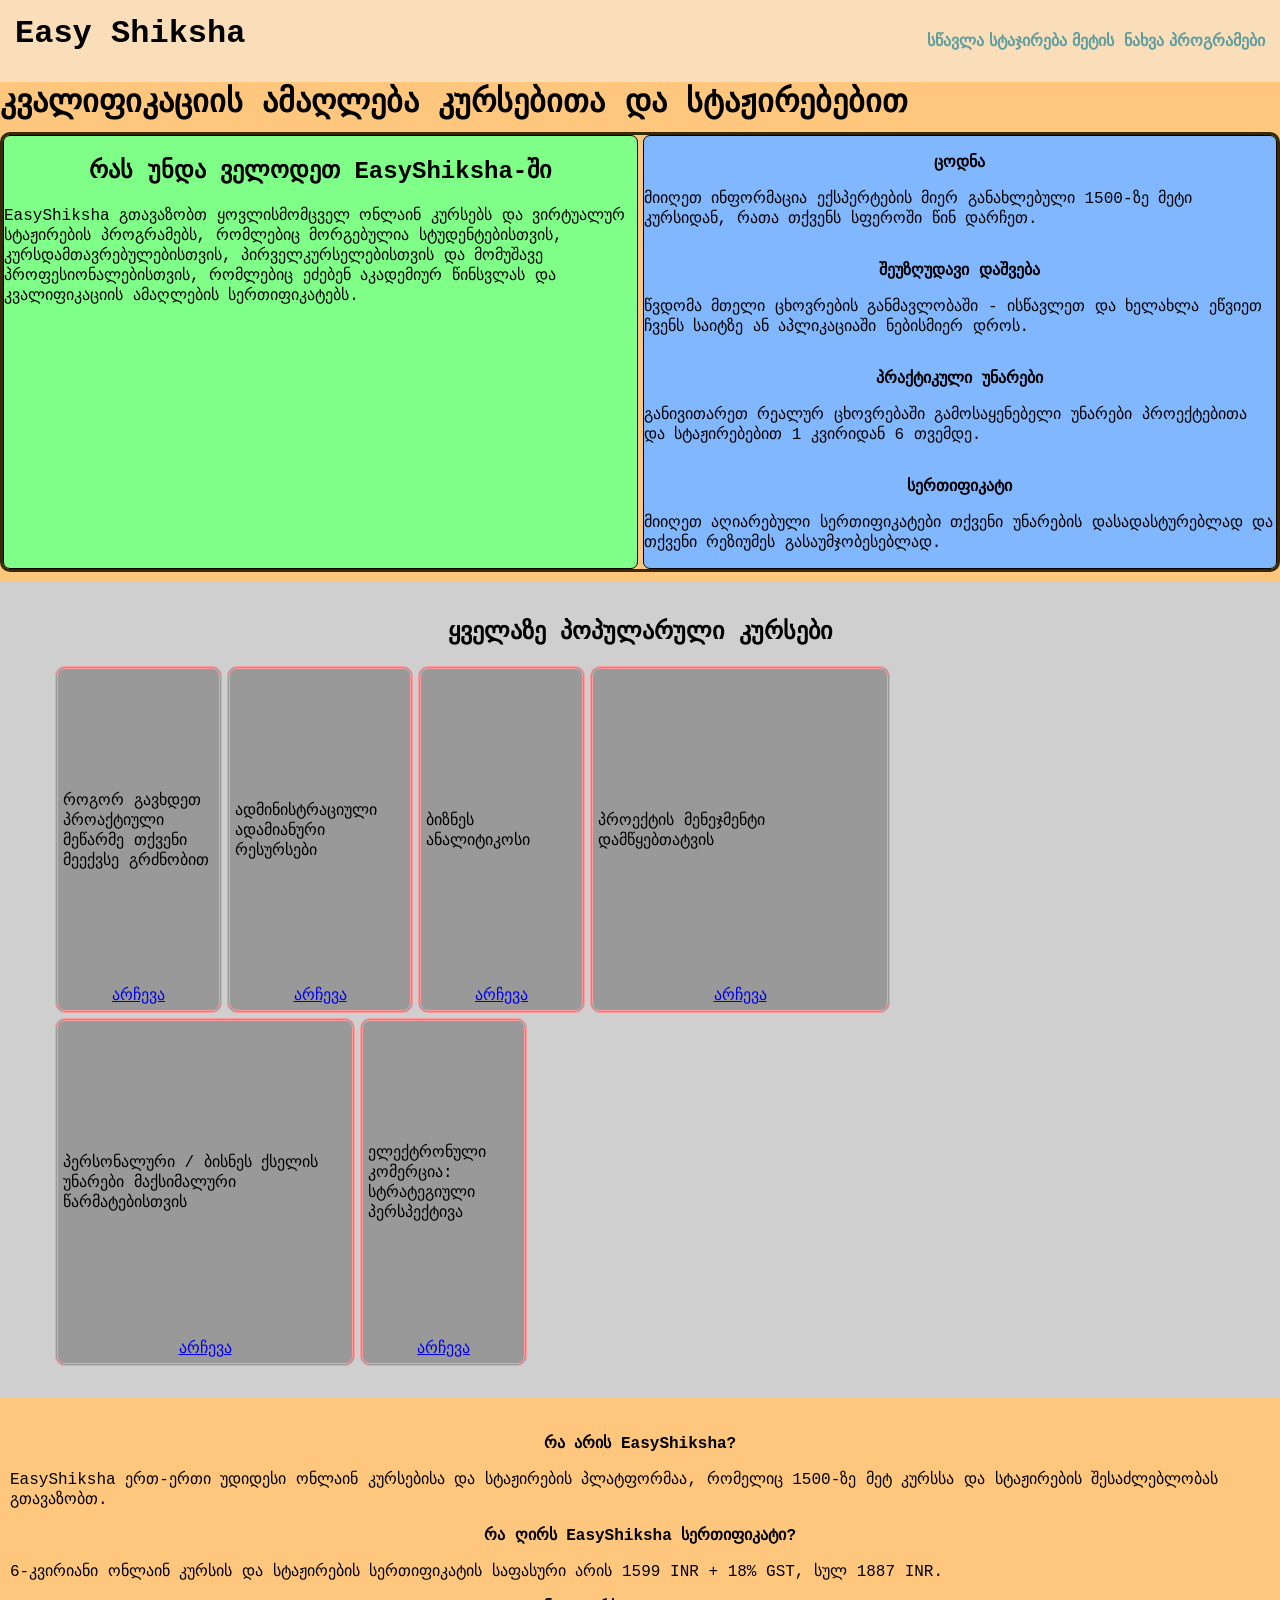
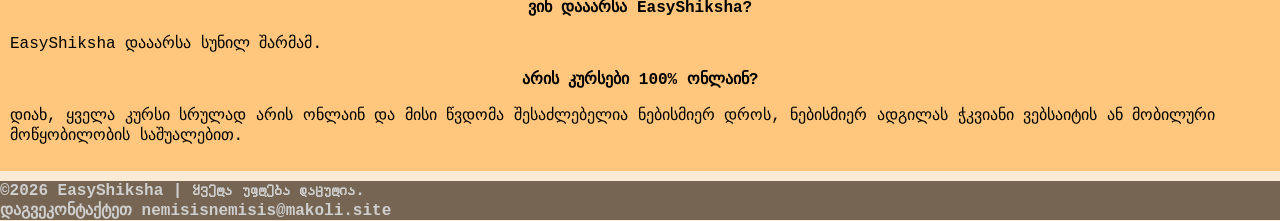
==== index.html @ 6a4d14f9 "Made Online Course Site" ====
<!doctype html>
<html lang="en">
  <head>
    <meta charset="UTF-8" />
    <meta name="viewport" content="width=device-width, initial-scale=1.0" />
    <title>Document</title>
    <link rel="stylesheet" href="style.css" />
  </head>
  <body>
    <header>
      <h1>Easy Shiksha</h1>
      <nav>
        <ul>
          <li><a href="#"></a>სწავლა</li>
          <li><a href=""></a>სტაჯირება</li>
          <li><a href=""></a>მეტის ნახვა</li>
          <li><a href=""></a>პროგრამები</li>
        </ul>
      </nav>
    </header>
    <main>
      <h1>კვალიფიკაციის ამაღლება კურსებითა და სტაჟირებებით</h1>
      <section class="InfoSection">
        <div class="InfoSectionLeftContainer">
          <h2>რას უნდა ველოდეთ EasyShiksha-ში</h2>
          <p>
            EasyShiksha გთავაზობთ ყოვლისმომცველ ონლაინ კურსებს და ვირტუალურ
            სტაჟირების პროგრამებს, რომლებიც მორგებულია სტუდენტებისთვის,
            კურსდამთავრებულებისთვის, პირველკურსელებისთვის და მომუშავე
            პროფესიონალებისთვის, რომლებიც ეძებენ აკადემიურ წინსვლას და
            კვალიფიკაციის ამაღლების სერთიფიკატებს.
          </p>
        </div>
        <div class="InfoSectionRightContainer">
          <article>
            <p class="Titlep">ცოდნა</p>
            <p>
              მიიღეთ ინფორმაცია ექსპერტების მიერ განახლებული 1500-ზე მეტი
              კურსიდან, რათა თქვენს სფეროში წინ დარჩეთ.
            </p>
          </article>
          <article>
            <p class="Titlep">შეუზღუდავი დაშვება</p>
            <p>
              წვდომა მთელი ცხოვრების განმავლობაში - ისწავლეთ და ხელახლა ეწვიეთ
              ჩვენს საიტზე ან აპლიკაციაში ნებისმიერ დროს.
            </p>
          </article>
          <article>
            <p class="Titlep">პრაქტიკული უნარები</p>
            <p>
              განივითარეთ რეალურ ცხოვრებაში გამოსაყენებელი უნარები პროექტებითა
              და სტაჟირებებით 1 კვირიდან 6 თვემდე.
            </p>
          </article>
          <article>
            <p class="Titlep">სერთიფიკატი</p>
            <p>
              მიიღეთ აღიარებული სერთიფიკატები თქვენი უნარების დასადასტურებლად და
              თქვენი რეზიუმეს გასაუმჯობესებლად.
            </p>
          </article>
        </div>
      </section>
      <section class="PopularCourses">
        <h2>ყველაზე პოპულარული კურსები</h2>
        <ul>
          <li class="FlexGrowLI">
            <img
              src="https://cdn.easyshiksha.com/file/EasyShiksha/onlinecourses/images/Cover/483.jpg"
              alt=""
            />
            <p>ადმინისტრაციული ადამიანური რესურსები</p>
            <a href="#">არჩევა</a>
          </li>
          <li class="FlexShrinkLI">
            <img
              src="https://cdn.easyshiksha.com/file/EasyShiksha/onlinecourses/images/Cover/177.jpg"
              alt=""
            />
            <p>ბიზნეს ანალიტიკოსი</p>
            <a href="#">არჩევა</a>
          </li>
          <li class="FlexBasisLI">
            <img
              src="https://cdn.easyshiksha.com/file/EasyShiksha/onlinecourses/images/Cover/128.jpg"
              alt=""
            />
            <p>პროექტის მენეჯმენტი დამწყებთატვის</p>
            <a href="#">არჩევა</a>
          </li>
          <li class="FlexBasisLI">
            <img
              src="https://cdn.easyshiksha.com/file/EasyShiksha/onlinecourses/images/Cover/480.jpg"
              alt=""
            />
            <p>
              პერსონალური / ბისნეს ქსელის უნარები მაქსიმალური წარმატებისთვის
            </p>
            <a href="#">არჩევა</a>
          </li>
          <li class="OrderLI">
            <img
              src="https://cdn.easyshiksha.com/file/EasyShiksha/onlinecourses/images/Cover/489.jpg"
              alt=""
            />
            <p>როგორ გავხდეთ პროაქტიული მეწარმე თქვენი მეექვსე გრძნობით</p>
            <a href="#">არჩევა</a>
          </li>
          <li>
            <img
              src="https://cdn.easyshiksha.com/file/EasyShiksha/onlinecourses/images/Cover/504.png"
              alt=""
            />
            <p>ელექტრონული კომერცია: სტრატეგიული პერსპექტივა</p>
            <a href="#">არჩევა</a>
          </li>
        </ul>
      </section>
      <section class="FAQSection">
        <article>
          <p class="Titlep">რა არის EasyShiksha?</p>
          <p>
            EasyShiksha ერთ-ერთი უდიდესი ონლაინ კურსებისა და სტაჟირების
            პლატფორმაა, რომელიც 1500-ზე მეტ კურსსა და სტაჟირების შესაძლებლობას
            გთავაზობთ.
          </p>
        </article>
        <article>
          <p class="Titlep">რა ღირს EasyShiksha სერთიფიკატი?</p>
          <p>
            6-კვირიანი ონლაინ კურსის და სტაჟირების სერთიფიკატის საფასური არის
            1599 INR + 18% GST, სულ 1887 INR.
          </p>
        </article>
        <article>
          <p class="Titlep">ვინ დააარსა EasyShiksha?</p>
          <p>EasyShiksha დააარსა სუნილ შარმამ.</p>
        </article>
        <article>
          <p class="Titlep">არის კურსები 100% ონლაინ?</p>
          <p>
            დიახ, ყველა კურსი სრულად არის ონლაინ და მისი წვდომა შესაძლებელია
            ნებისმიერ დროს, ნებისმიერ ადგილას ჭკვიანი ვებსაიტის ან მობილური
            მოწყობილობის საშუალებით.
          </p>
        </article>
      </section>
    </main>
    <footer>
      <p>©2026 EasyShiksha | Ყველა უფლება დაცულია.</p>
      <p>დაგვეკონტაქტეთ nemisisnemisis@makoli.site</p>
    </footer>
  </body>
</html>
---- style.css ----
body {
  background-color: antiquewhite;
  font-family: "Courier New", Courier, monospace;
  margin: 0;
}
* {
  box-sizing: border-box;
}
h1 {
  margin: 0;
}
h2 {
  text-align: center;
}
header {
  background-color: rgb(250, 222, 185);
  display: flex;
  justify-content: space-between;
  padding: 15px;
}
nav {
  display: flex;
  align-items: center;
  justify-content: center;
}
header ul {
  display: flex;
  list-style-type: none;
  gap: 5px;
  color: cadetblue;
  font-weight: bold;
}
main {
  background-color: rgb(255, 199, 125);
  /* min-width: 90%; */
}

.InfoSection {
  border: 3px solid rgb(56, 41, 1);
  border-radius: 10px;
  margin: 10px 0px;
  display: flex;
  gap: 5px;
}
.InfoSectionLeftContainer {
  background-color: #80ff88;
  width: 50%;
  border: 1px solid black;

  border-radius: 7px;
}
.InfoSectionRightContainer {
  background-color: #80b7ff;
  border: 1px solid black;
  border-radius: 7px;
  width: 50%;
  display: flex;
  flex-direction: column;
}

.Titlep {
  font-weight: bold;
  text-align: center;
}
.PopularCourses {
  background-color: #cfcfcf;
  padding: 15px;
  margin: 10px 0px;
  min-width: 90%;
}
.PopularCourses ul {
  list-style-type: none;
  display: flex;
  flex-wrap: wrap;
  gap: 5px;
  width: 70%;
  min-height: 700px;
}
.PopularCourses ul li {
  width: 20%;
  background-color: #999999;
  border: 3px solid #fc9da0;
  border-style: double;
  border-radius: 10px;
  display: flex;
  flex-direction: column;
  align-items: center;
  padding: 5px;
  justify-content: space-between;
  text-decoration: none;
}
.FlexGrowLI {
  flex-grow: 1;
}
.FLexShrinkLI {
  flex-shrink: 3;
}
.FlexBasisLI {
  flex-basis: 300px;
}
.OrderLI {
  order: -1;
}
img {
  max-width: 80%;
}
.FAQSection {
  padding: 10px;
  margin: 10px 0px;
}

footer {
  background-color: rgb(117, 101, 82);
}
footer p {
  margin: 0;
  color: #cfcfcf;
  font-weight: bold;
  margin: 0 auto;
}
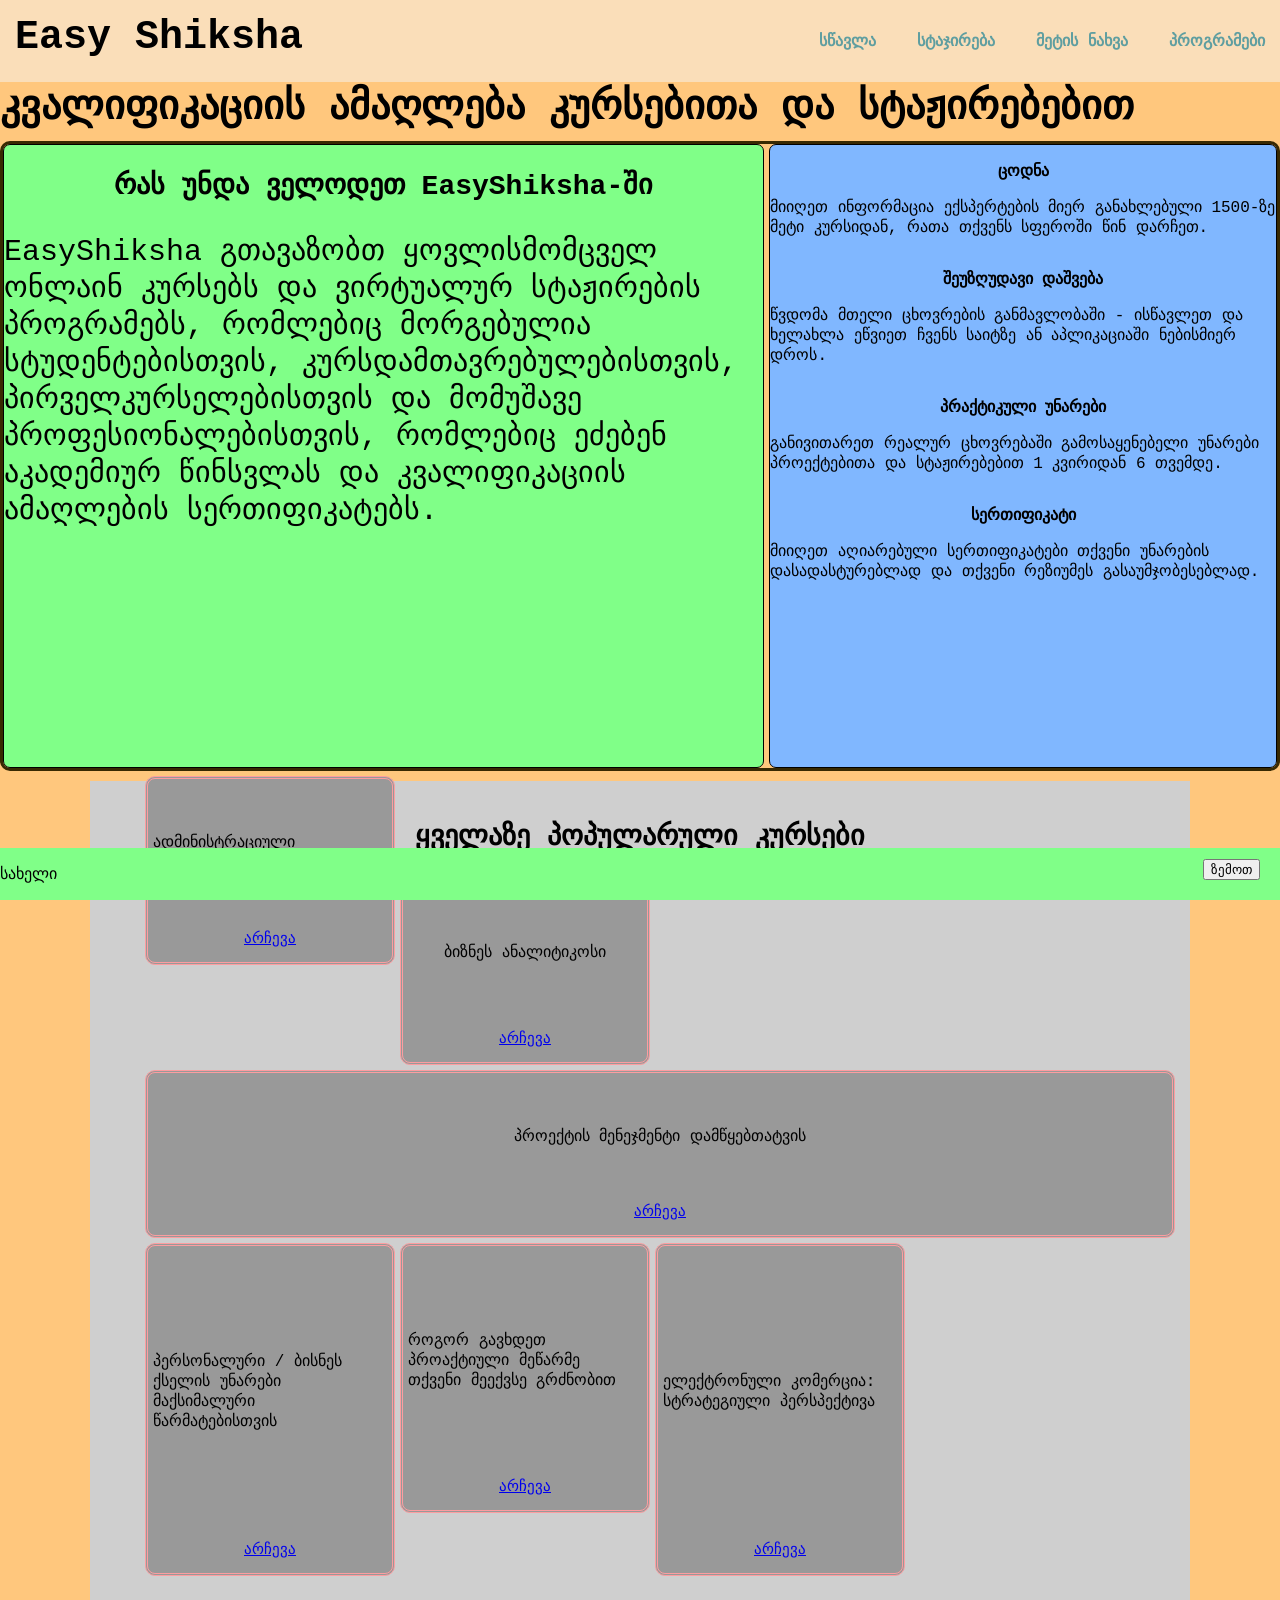
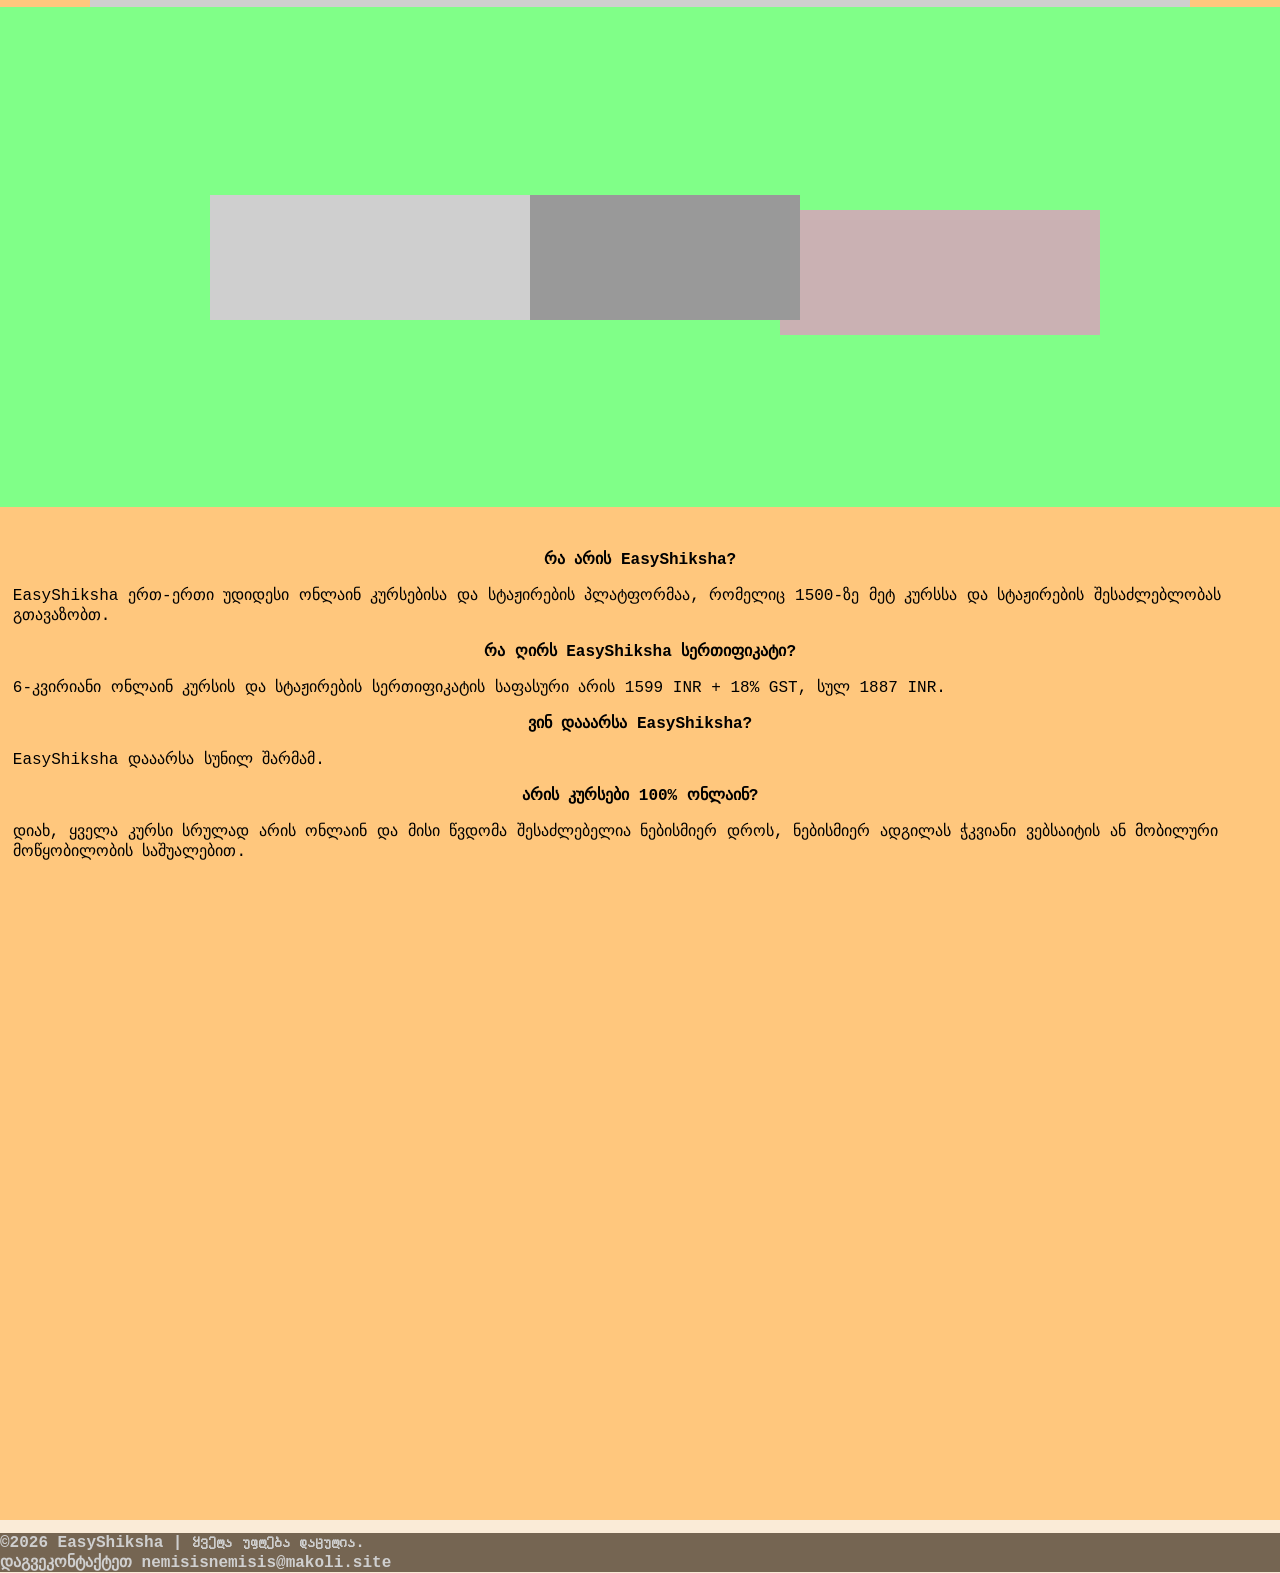
==== commit bcae1456: "lection 8- unis and positons" ====
--- a/index.html
+++ b/index.html
@@ -19,6 +19,7 @@
       </nav>
     </header>
     <main>
+      <button class="GoUp">ზემოთ</button>
       <h1>კვალიფიკაციის ამაღლება კურსებითა და სტაჟირებებით</h1>
       <section class="InfoSection">
         <div class="InfoSectionLeftContainer">
@@ -89,7 +90,7 @@
             <p>პროექტის მენეჯმენტი დამწყებთატვის</p>
             <a href="#">არჩევა</a>
           </li>
-          <li class="FlexBasisLI">
+          <li class="BadgeCard">
             <img
               src="https://cdn.easyshiksha.com/file/EasyShiksha/onlinecourses/images/Cover/480.jpg"
               alt=""
@@ -97,7 +98,9 @@
             <p>
               პერსონალური / ბისნეს ქსელის უნარები მაქსიმალური წარმატებისთვის
             </p>
+            <span>ახალი!</span>
             <a href="#">არჩევა</a>
+            <div class="card__name"><p>სახელი</p></div>
           </li>
           <li class="OrderLI">
             <img
@@ -116,6 +119,14 @@
             <a href="#">არჩევა</a>
           </li>
         </ul>
+      </section>
+      <section class="StackedCards">
+        <div class="Card2"></div>
+        <div class="Card1"></div>
+
+        <div class="Card3">
+          <div class="Overlay"></div>
+        </div>
       </section>
       <section class="FAQSection">
         <article>
--- a/style.css
+++ b/style.css
@@ -3,13 +3,19 @@
   font-family: "Courier New", Courier, monospace;
   margin: 0;
 }
+
+html {
+  font-size: 16px;
+}
 * {
   box-sizing: border-box;
 }
 h1 {
+  font-size: 2.5rem;
   margin: 0;
 }
 h2 {
+  font-size: 1.75rem;
   text-align: center;
 }
 header {
@@ -17,6 +23,9 @@
   display: flex;
   justify-content: space-between;
   padding: 15px;
+  position: sticky;
+  top: 0;
+  z-index: 99;
 }
 nav {
   display: flex;
@@ -35,29 +44,39 @@
   /* min-width: 90%; */
 }
 
+.GoUp {
+  position: fixed;
+  right: 20px;
+  bottom: 20px;
+  z-index: 2;
+}
 .InfoSection {
   border: 3px solid rgb(56, 41, 1);
   border-radius: 10px;
+  height: 70vh;
   margin: 10px 0px;
   display: flex;
   gap: 5px;
 }
 .InfoSectionLeftContainer {
   background-color: #80ff88;
-  width: 50%;
+  width: 60%;
   border: 1px solid black;
-
+  font-size: 25px;
   border-radius: 7px;
 }
 .InfoSectionRightContainer {
   background-color: #80b7ff;
   border: 1px solid black;
   border-radius: 7px;
-  width: 50%;
+  width: 40%;
   display: flex;
   flex-direction: column;
 }
-
+/* რადგან em უყურებს მშობელ ელემენტის font-size თუ არ აქვს უყურებს მის მშობელ ელემენტს და ა.შ. */
+.InfoSectionLeftContainer p {
+  font-size: 1.2em;
+}
 .Titlep {
   font-weight: bold;
   text-align: center;
@@ -65,19 +84,20 @@
 .PopularCourses {
   background-color: #cfcfcf;
   padding: 15px;
-  margin: 10px 0px;
-  min-width: 90%;
+  margin: 0 auto;
+  width: 90%;
+  max-width: 1100px;
 }
 .PopularCourses ul {
   list-style-type: none;
   display: flex;
   flex-wrap: wrap;
   gap: 5px;
-  width: 70%;
+  width: 100%;
   min-height: 700px;
 }
 .PopularCourses ul li {
-  width: 20%;
+  width: 250px;
   background-color: #999999;
   border: 3px solid #fc9da0;
   border-style: double;
@@ -85,30 +105,104 @@
   display: flex;
   flex-direction: column;
   align-items: center;
-  padding: 5px;
+  padding: 0.33rem;
   justify-content: space-between;
   text-decoration: none;
 }
+.BadgeCard {
+  /* position: relative;  */
+}
+.BadgeCard span {
+  position: absolute;
+  top: 12px;
+  right: 12px;
+}
+.card__name {
+  position: absolute;
+  left: 0;
+  right: 0;
+  bottom: 0;
+  background-color: #80ff88;
+}
 .FlexGrowLI {
-  flex-grow: 1;
+  /* flex-grow: 1; */
+  position: relative;
+  top: -100px;
+  left: -10px0;
 }
 .FLexShrinkLI {
-  flex-shrink: 3;
+  /* flex-shrink: 3; */
+  position: static;
+  top: 20px;
+  left: 20px;
 }
 .FlexBasisLI {
-  flex-basis: 300px;
+  /* flex-basis: 300px; */
+  width: 100% !important;
 }
 .OrderLI {
-  order: -1;
+  /* order: -1; */
+  height: 30vh;
+  width: 50vw;
 }
 img {
-  max-width: 80%;
-}
+  max-width: 200px;
+}
+
+.StackedCards {
+  height: 500px;
+  width: 100%;
+  background-color: #80ff88;
+  display: flex;
+  justify-content: center;
+  align-items: center;
+}
+.StackedCards div {
+}
+.Card1 {
+  background-color: #999999;
+  /* position: relative; */
+  top: 10px;
+  left: 20px;
+  z-index: 2;
+  width: 25%;
+  height: 25%;
+}
+.Card2 {
+  background-color: #cfcfcf;
+  position: relative;
+  z-index: 3;
+  left: 50px;
+  width: 25%;
+  height: 25%;
+}
+.Overlay {
+  background-color: aqua;
+  position: absolute;
+  opacity: 0.2;
+  top: 0;
+  left: 0;
+  right: 0;
+  bottom: 0;
+}
+.Card3 {
+  background-color: #fc9da0;
+  position: relative;
+  right: 20px;
+  top: 15px;
+  width: 25%;
+  height: 25%;
+}
+
 .FAQSection {
-  padding: 10px;
-  margin: 10px 0px;
-}
-
+  padding: 0.8rem;
+  margin: 0.8rem 0;
+  height: 1000px;
+}
+a {
+  font-size: 15px;
+  padding: 0.6em 1.2em;
+}
 footer {
   background-color: rgb(117, 101, 82);
 }
@@ -117,4 +211,5 @@
   color: #cfcfcf;
   font-weight: bold;
   margin: 0 auto;
-}
+  font-size: 1rem;
+}
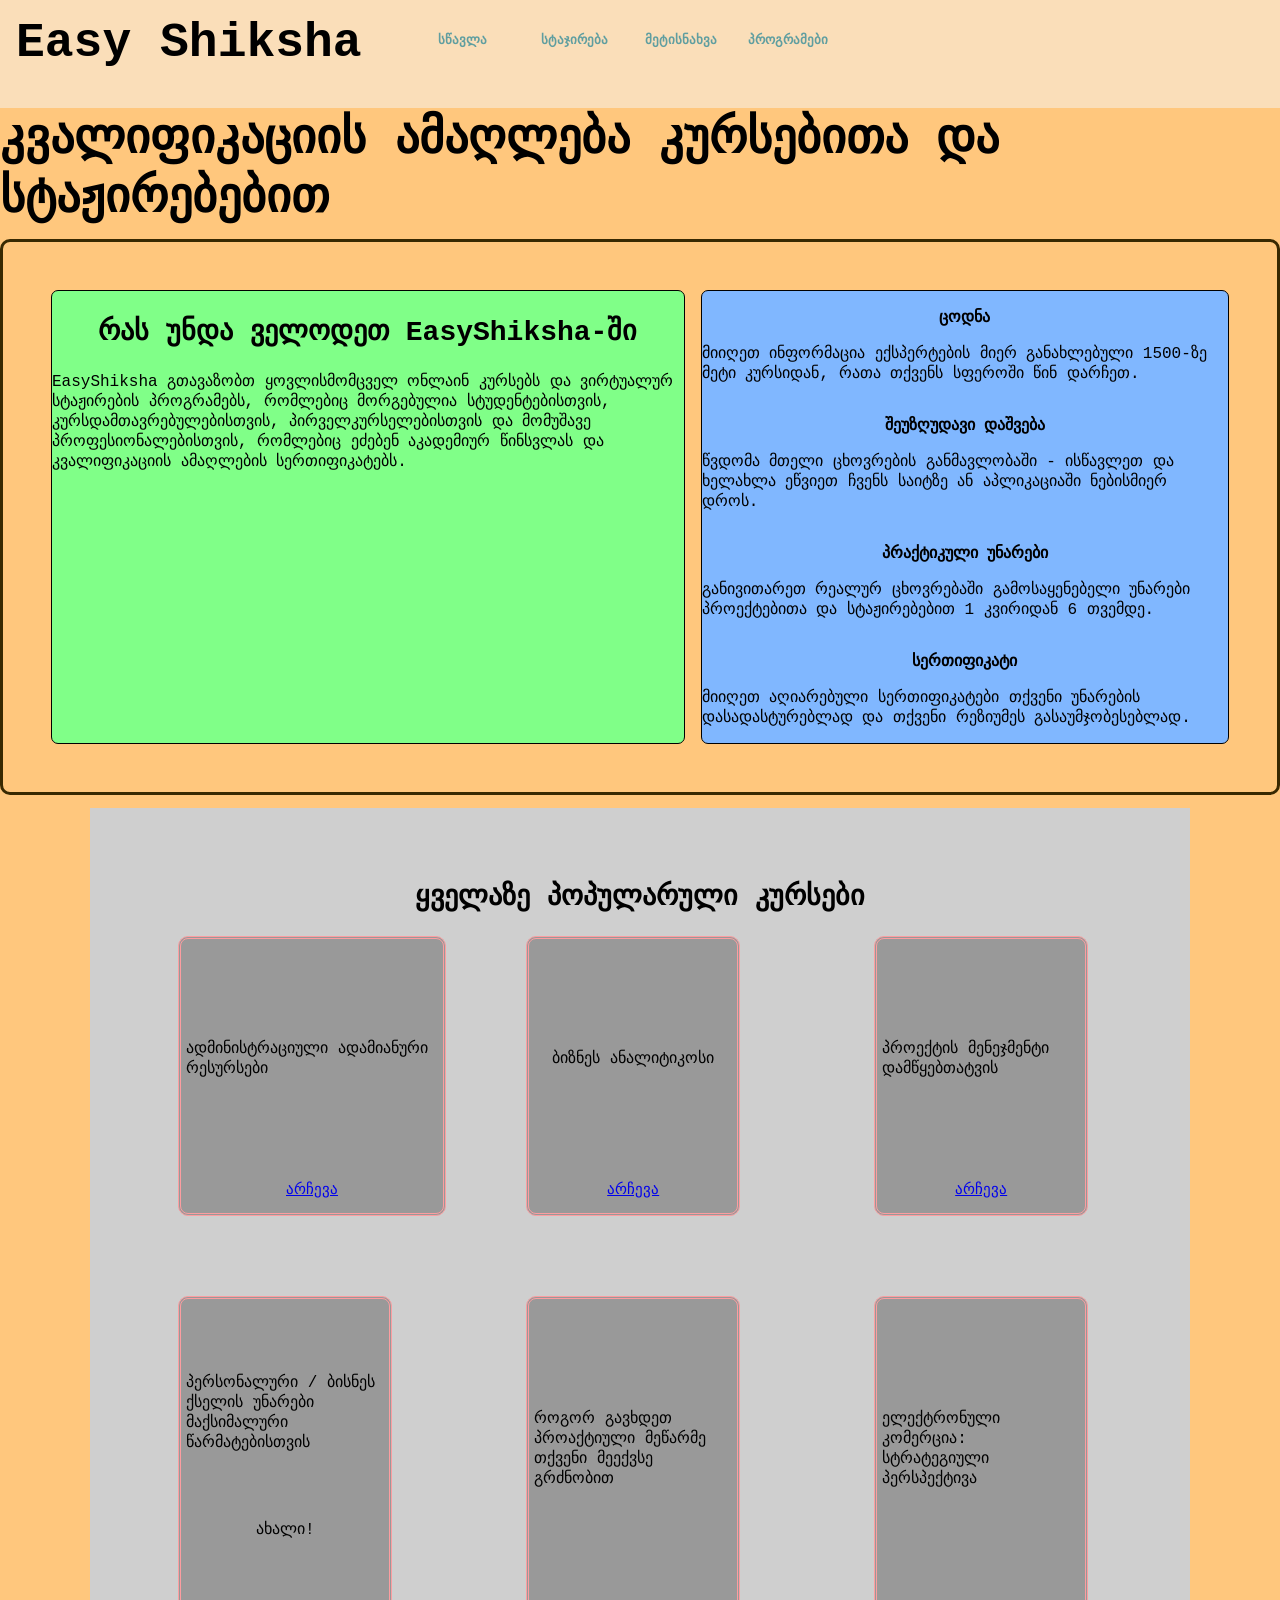
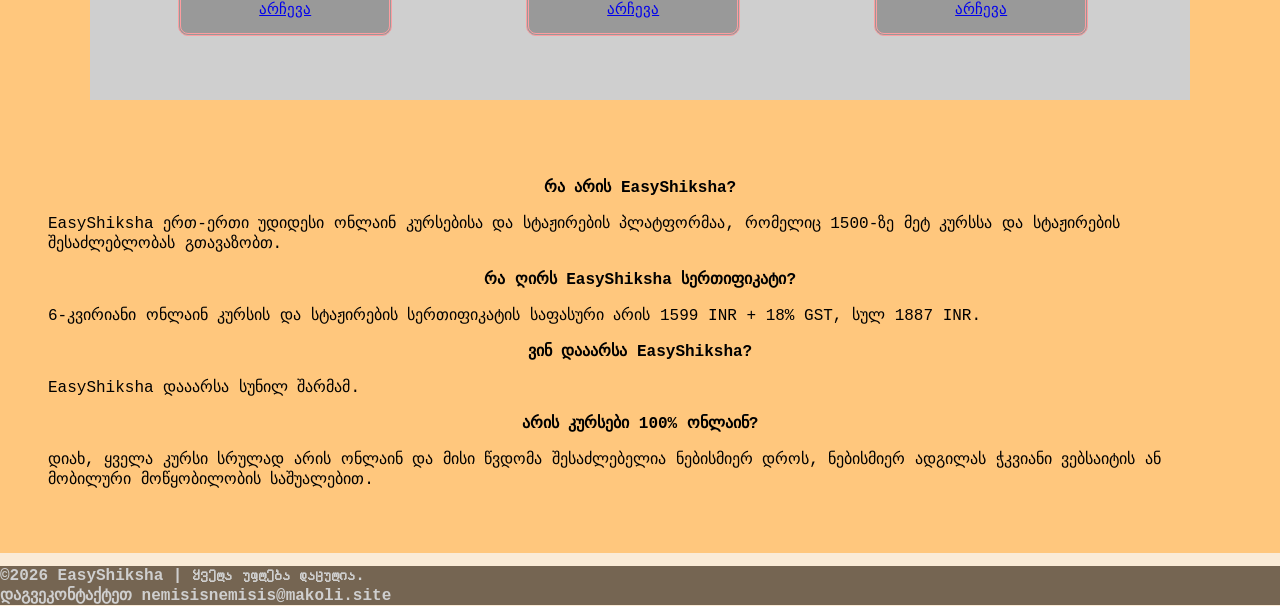
==== commit 2fa3b761: "made responsive site" ====
--- a/index.html
+++ b/index.html
@@ -13,13 +13,12 @@
         <ul>
           <li><a href="#"></a>სწავლა</li>
           <li><a href=""></a>სტაჯირება</li>
-          <li><a href=""></a>მეტის ნახვა</li>
+          <li><a href=""></a>მეტისნახვა</li>
           <li><a href=""></a>პროგრამები</li>
         </ul>
       </nav>
     </header>
     <main>
-      <button class="GoUp">ზემოთ</button>
       <h1>კვალიფიკაციის ამაღლება კურსებითა და სტაჟირებებით</h1>
       <section class="InfoSection">
         <div class="InfoSectionLeftContainer">
@@ -66,7 +65,7 @@
       <section class="PopularCourses">
         <h2>ყველაზე პოპულარული კურსები</h2>
         <ul>
-          <li class="FlexGrowLI">
+          <li class="GrowLi">
             <img
               src="https://cdn.easyshiksha.com/file/EasyShiksha/onlinecourses/images/Cover/483.jpg"
               alt=""
@@ -74,23 +73,30 @@
             <p>ადმინისტრაციული ადამიანური რესურსები</p>
             <a href="#">არჩევა</a>
           </li>
-          <li class="FlexShrinkLI">
+          <li class="">
             <img
+              class="WidthImg"
               src="https://cdn.easyshiksha.com/file/EasyShiksha/onlinecourses/images/Cover/177.jpg"
               alt=""
             />
             <p>ბიზნეს ანალიტიკოსი</p>
             <a href="#">არჩევა</a>
           </li>
-          <li class="FlexBasisLI">
+          <li class="">
             <img
               src="https://cdn.easyshiksha.com/file/EasyShiksha/onlinecourses/images/Cover/128.jpg"
+              srcset="
+                https://cdn.easyshiksha.com/file/EasyShiksha/onlinecourses/images/Cover/128.jpg                          480w,
+                https://encrypted-tbn0.gstatic.com/images?q=tbn:ANd9GcR_AToL0j8s49dxxm19ZJthiWoS9gn2_iDHNXq8Mlvp-w&s=10  800w,
+                https://encrypted-tbn0.gstatic.com/images?q=tbn:ANd9GcRE9BqfvUo-f7xeryJobrulvKE9GHxLjYTyHooPPnNP2g&s=10 1200w
+              "
+              sizes="(min-width: 1024px) 33vw, (min-width: 768px) 50vw, 100vw"
               alt=""
             />
             <p>პროექტის მენეჯმენტი დამწყებთატვის</p>
             <a href="#">არჩევა</a>
           </li>
-          <li class="BadgeCard">
+          <li class="">
             <img
               src="https://cdn.easyshiksha.com/file/EasyShiksha/onlinecourses/images/Cover/480.jpg"
               alt=""
@@ -100,9 +106,8 @@
             </p>
             <span>ახალი!</span>
             <a href="#">არჩევა</a>
-            <div class="card__name"><p>სახელი</p></div>
           </li>
-          <li class="OrderLI">
+          <li class="">
             <img
               src="https://cdn.easyshiksha.com/file/EasyShiksha/onlinecourses/images/Cover/489.jpg"
               alt=""
@@ -119,14 +124,6 @@
             <a href="#">არჩევა</a>
           </li>
         </ul>
-      </section>
-      <section class="StackedCards">
-        <div class="Card2"></div>
-        <div class="Card1"></div>
-
-        <div class="Card3">
-          <div class="Overlay"></div>
-        </div>
       </section>
       <section class="FAQSection">
         <article>
--- a/style.css
+++ b/style.css
@@ -4,14 +4,11 @@
   margin: 0;
 }
 
-html {
-  font-size: 16px;
-}
 * {
   box-sizing: border-box;
 }
 h1 {
-  font-size: 2.5rem;
+  font-size: clamp(1.75rem, 5vw, 3rem); /* მინიმუმი 559px , მაქსიმუმი 961 */
   margin: 0;
 }
 h2 {
@@ -20,62 +17,72 @@
 }
 header {
   background-color: rgb(250, 222, 185);
-  display: flex;
-  justify-content: space-between;
-  padding: 15px;
-  position: sticky;
-  top: 0;
-  z-index: 99;
+  width: 100%;
+
+  padding: 1rem;
+
+  display: grid;
 }
 nav {
   display: flex;
   align-items: center;
   justify-content: center;
+  width: 50%;
 }
 header ul {
   display: flex;
   list-style-type: none;
-  gap: 5px;
+
   color: cadetblue;
   font-weight: bold;
+  width: 100%;
+  display: flex;
+  flex-direction: column;
+  gap: 1rem;
+}
+header ul li {
+  width: 15%;
+  font-size: 0.8rem;
+}
+header ul li {
+  min-height: 2.75rem;
 }
 main {
   background-color: rgb(255, 199, 125);
   /* min-width: 90%; */
 }
 
-.GoUp {
-  position: fixed;
-  right: 20px;
-  bottom: 20px;
-  z-index: 2;
-}
 .InfoSection {
   border: 3px solid rgb(56, 41, 1);
   border-radius: 10px;
-  height: 70vh;
-  margin: 10px 0px;
-  display: flex;
-  gap: 5px;
+  height: auto;
+  margin: 0.8rem 0rem;
+
+  padding: clamp(1rem, 4vw, 3rem);
+  display: grid;
+  grid-template-columns: 1fr;
+  gap: 1rem;
 }
 .InfoSectionLeftContainer {
   background-color: #80ff88;
   width: 60%;
   border: 1px solid black;
-  font-size: 25px;
+  font-size: 1rem;
   border-radius: 7px;
 }
 .InfoSectionRightContainer {
   background-color: #80b7ff;
   border: 1px solid black;
   border-radius: 7px;
-  width: 40%;
+  width: 50%;
   display: flex;
   flex-direction: column;
 }
 /* რადგან em უყურებს მშობელ ელემენტის font-size თუ არ აქვს უყურებს მის მშობელ ელემენტს და ა.შ. */
-.InfoSectionLeftContainer p {
-  font-size: 1.2em;
+img {
+  max-width: 100%;
+  height: auto;
+  display: block;
 }
 .Titlep {
   font-weight: bold;
@@ -83,21 +90,22 @@
 }
 .PopularCourses {
   background-color: #cfcfcf;
-  padding: 15px;
+  padding: clamp(1rem, 4vw, 3rem);
   margin: 0 auto;
-  width: 90%;
-  max-width: 1100px;
+
+  width: min(100% - 2rem, 1100px);
 }
 .PopularCourses ul {
   list-style-type: none;
-  display: flex;
-  flex-wrap: wrap;
-  gap: 5px;
+  display: grid;
+  grid-template-columns: 1fr;
+
+  gap: 5rem;
   width: 100%;
   min-height: 700px;
 }
 .PopularCourses ul li {
-  width: 250px;
+  width: 80%;
   background-color: #999999;
   border: 3px solid #fc9da0;
   border-style: double;
@@ -109,95 +117,23 @@
   justify-content: space-between;
   text-decoration: none;
 }
-.BadgeCard {
-  /* position: relative;  */
+.PopularCourses ul li img {
+  aspect-ratio: 16/9;
+  object-fit: cover;
 }
-.BadgeCard span {
-  position: absolute;
-  top: 12px;
-  right: 12px;
+.WidthImg {
+  /* width: 600px !important; */
+  /* max-width: none !important; */
 }
-.card__name {
-  position: absolute;
-  left: 0;
-  right: 0;
-  bottom: 0;
-  background-color: #80ff88;
-}
-.FlexGrowLI {
-  /* flex-grow: 1; */
-  position: relative;
-  top: -100px;
-  left: -10px0;
-}
-.FLexShrinkLI {
-  /* flex-shrink: 3; */
-  position: static;
-  top: 20px;
-  left: 20px;
-}
-.FlexBasisLI {
-  /* flex-basis: 300px; */
+.GrowLi {
   width: 100% !important;
-}
-.OrderLI {
-  /* order: -1; */
-  height: 30vh;
-  width: 50vw;
-}
-img {
-  max-width: 200px;
-}
-
-.StackedCards {
-  height: 500px;
-  width: 100%;
-  background-color: #80ff88;
-  display: flex;
-  justify-content: center;
-  align-items: center;
-}
-.StackedCards div {
-}
-.Card1 {
-  background-color: #999999;
-  /* position: relative; */
-  top: 10px;
-  left: 20px;
-  z-index: 2;
-  width: 25%;
-  height: 25%;
-}
-.Card2 {
-  background-color: #cfcfcf;
-  position: relative;
-  z-index: 3;
-  left: 50px;
-  width: 25%;
-  height: 25%;
-}
-.Overlay {
-  background-color: aqua;
-  position: absolute;
-  opacity: 0.2;
-  top: 0;
-  left: 0;
-  right: 0;
-  bottom: 0;
-}
-.Card3 {
-  background-color: #fc9da0;
-  position: relative;
-  right: 20px;
-  top: 15px;
-  width: 25%;
-  height: 25%;
+  /* width: 100vw !important; */
 }
 
 .FAQSection {
-  padding: 0.8rem;
+  padding: clamp(1rem, 4vw, 3rem);
   margin: 0.8rem 0;
-  height: 1000px;
+  height: auto;
 }
 a {
   font-size: 15px;
@@ -213,3 +149,35 @@
   margin: 0 auto;
   font-size: 1rem;
 }
+
+/* 375px- ჰორიზონტალური სქროლი, გადასული ბარათები და ტექტსი, პატარა ტექტსი */
+
+@media (min-width: 760px) {
+  .PopularCourses ul {
+    grid-template-columns: 3fr 2fr;
+  }
+  header {
+    display: flex;
+  }
+  header ul {
+    flex-direction: row;
+  }
+}
+
+@media (min-width: 1024px) {
+  section {
+    padding: 3rem;
+  }
+  .PopularCourses ul {
+    grid-template-columns: 1fr 1fr 1fr;
+  }
+  .InfoSection {
+    display: flex;
+  }
+}
+/* მობილური (<=768) */
+/* ტაბლეტი (769-1023) */
+/* დესკტოპი (>=1024 */
+
+/* ai-უკეთ დალაგებულია ვიზუალურად და უკეთ წაკითხვადი ტექსტი*/
+/* ერთადერთი რითაც გავაუმჯობესე იყო რომ ნავიგაცია არ ეფარება სათაურს  */
